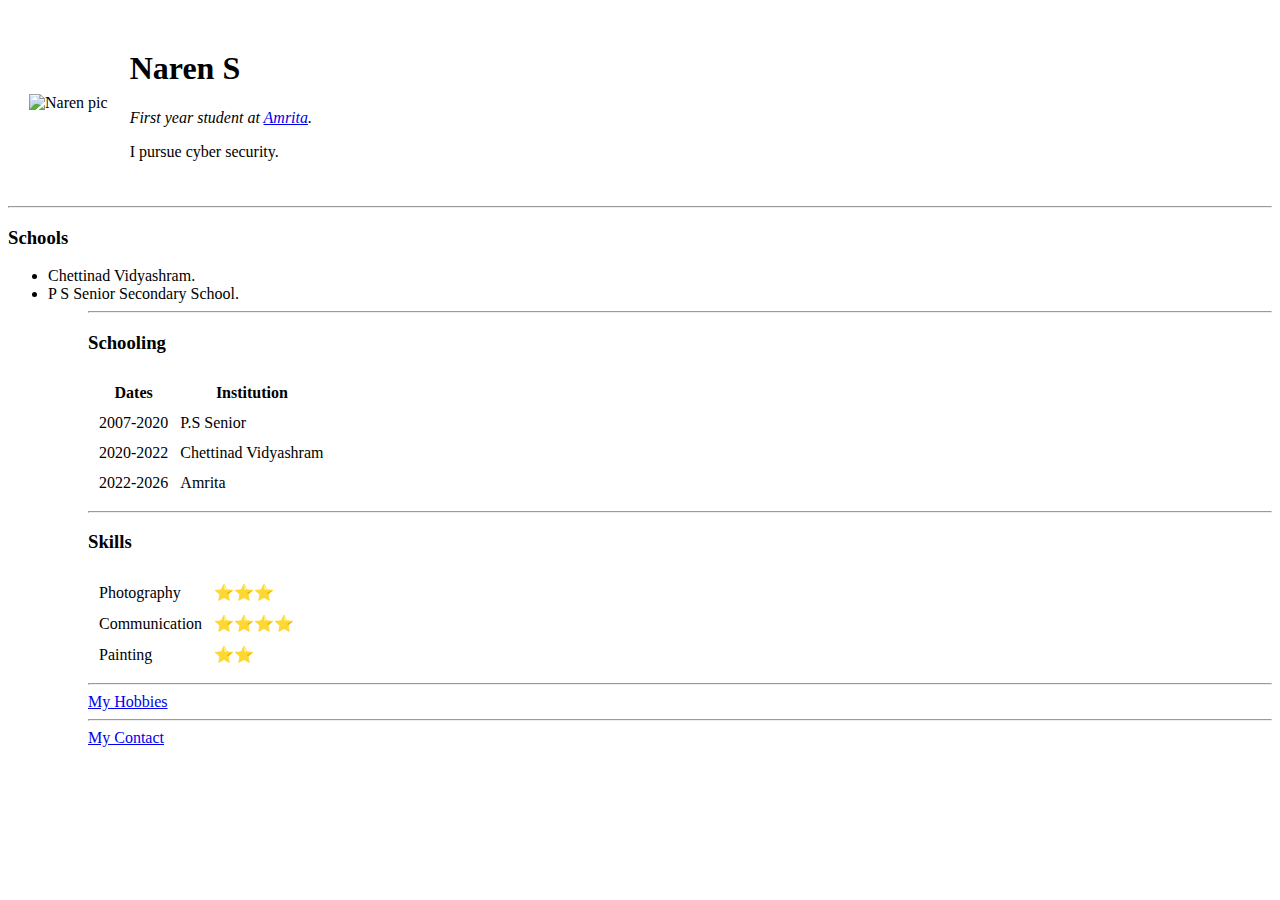
==== index.html @ bca4b2d6 "Add files via upload" ====
<!DOCTYPE html>
<html lang="en">
<head>
   
    <title>Naren's personal site</title>
</head>
<body>
  <table cellspacing="20">
    <tr>
      <td> <img src="https://t3.ftcdn.net/jpg/02/33/72/20/360_F_233722058_wPO06GEOc08MDjthBZGZpB5Is6TvfxgS.jpg" alt="Naren pic"></td>
      <td><h1>Naren S</h1>
        <i><p>First year student at <a href="https://www.amrita.edu/">Amrita</a>.</p></i>
        <p>I pursue cyber security.</p></td>
    </tr>
  </table>
    <hr> 
    <h3>Schools</h3>
      <ul>
       <li>Chettinad Vidyashram.</li>
       <li>P S Senior Secondary School.</li>
      <ul>
    <hr>
    <h3>Schooling</h3>
    <table cellspacing="10">
      <tr>
        <th>Dates</th>
        <th>Institution</th>
      </tr>
      <tr>
        <td>2007-2020</td>
        <td>P.S Senior</td>
      </tr>
      <tr>
        <td>2020-2022</td>
        <td>Chettinad Vidyashram</td>
      </tr>
      <tr>
        <td>2022-2026</td>
        <td>Amrita</td>
      </tr>
    </table>
    <hr>
    <h3>Skills</h3>
    <table cellspacing="10">
      <tr>
        <td>Photography</td>
        <td>⭐⭐⭐</td>
      </tr>
      <tr>
        <td>Communication</td>
        <td>⭐⭐⭐⭐</td>
      </tr>
      <tr>
        <td>Painting</td>
        <td>⭐⭐</td>
      </tr>
    </table>
  <hr>
 <a href="hobbies.html">My Hobbies</a>
 <hr>
 <a href="contact.html">My Contact</a>



    
</body>
</html>
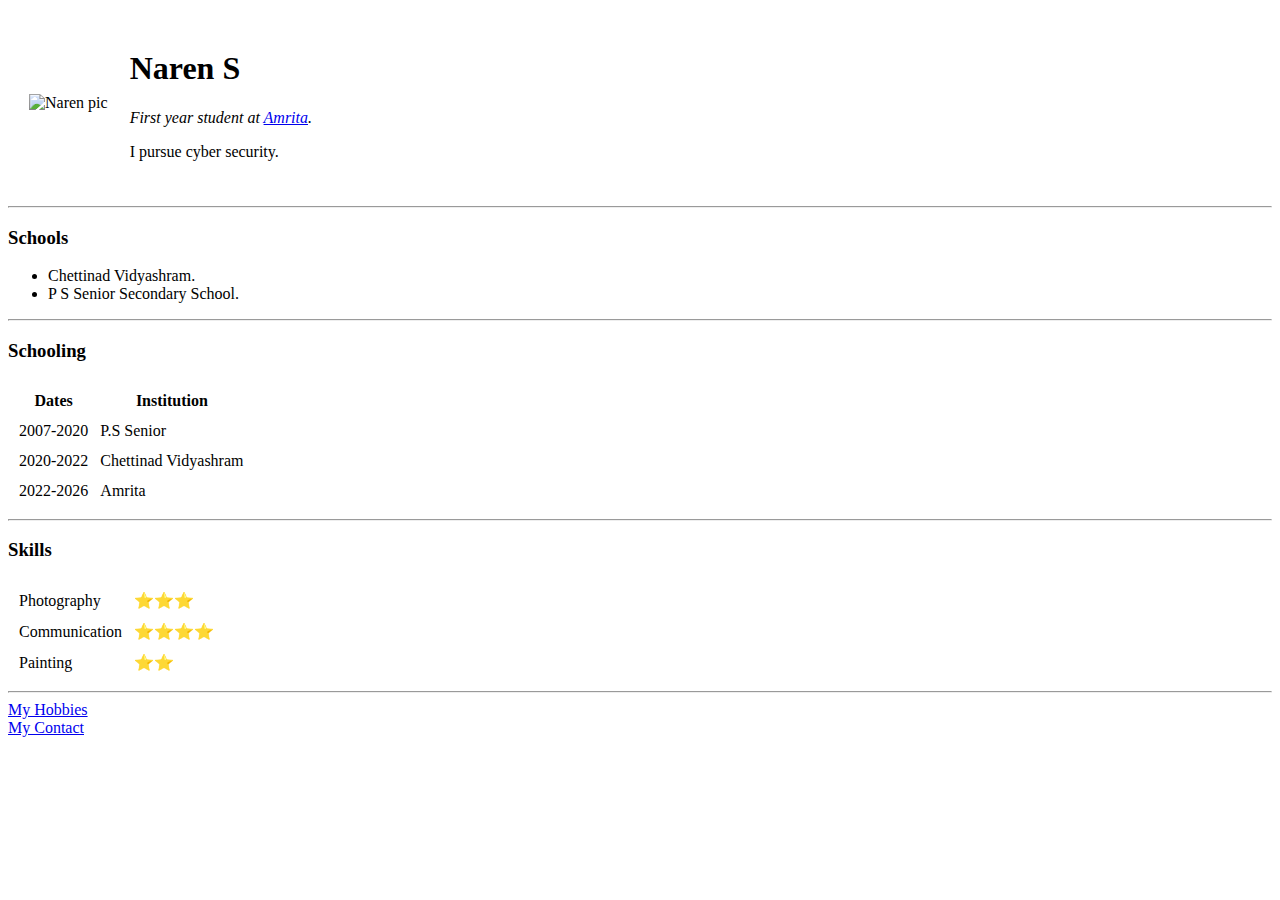
==== commit d8a066ec: "Add files via upload" ====
--- a/index.html
+++ b/index.html
@@ -3,9 +3,11 @@
 <head>
    
     <title>Naren's personal site</title>
+    <link rel="stylesheet" href="css\styles.css">
+
 </head>
-<body>
-  <table cellspacing="20">
+<body >
+    <table cellspacing="20">
     <tr>
       <td> <img src="https://t3.ftcdn.net/jpg/02/33/72/20/360_F_233722058_wPO06GEOc08MDjthBZGZpB5Is6TvfxgS.jpg" alt="Naren pic"></td>
       <td><h1>Naren S</h1>
@@ -18,7 +20,7 @@
       <ul>
        <li>Chettinad Vidyashram.</li>
        <li>P S Senior Secondary School.</li>
-      <ul>
+      </ul>
     <hr>
     <h3>Schooling</h3>
     <table cellspacing="10">
@@ -56,8 +58,8 @@
       </tr>
     </table>
   <hr>
- <a href="hobbies.html">My Hobbies</a>
- <hr>
+ <a href="hobbies.html">My Hobbies</a><br>
+ 
  <a href="contact.html">My Contact</a>
 
 
